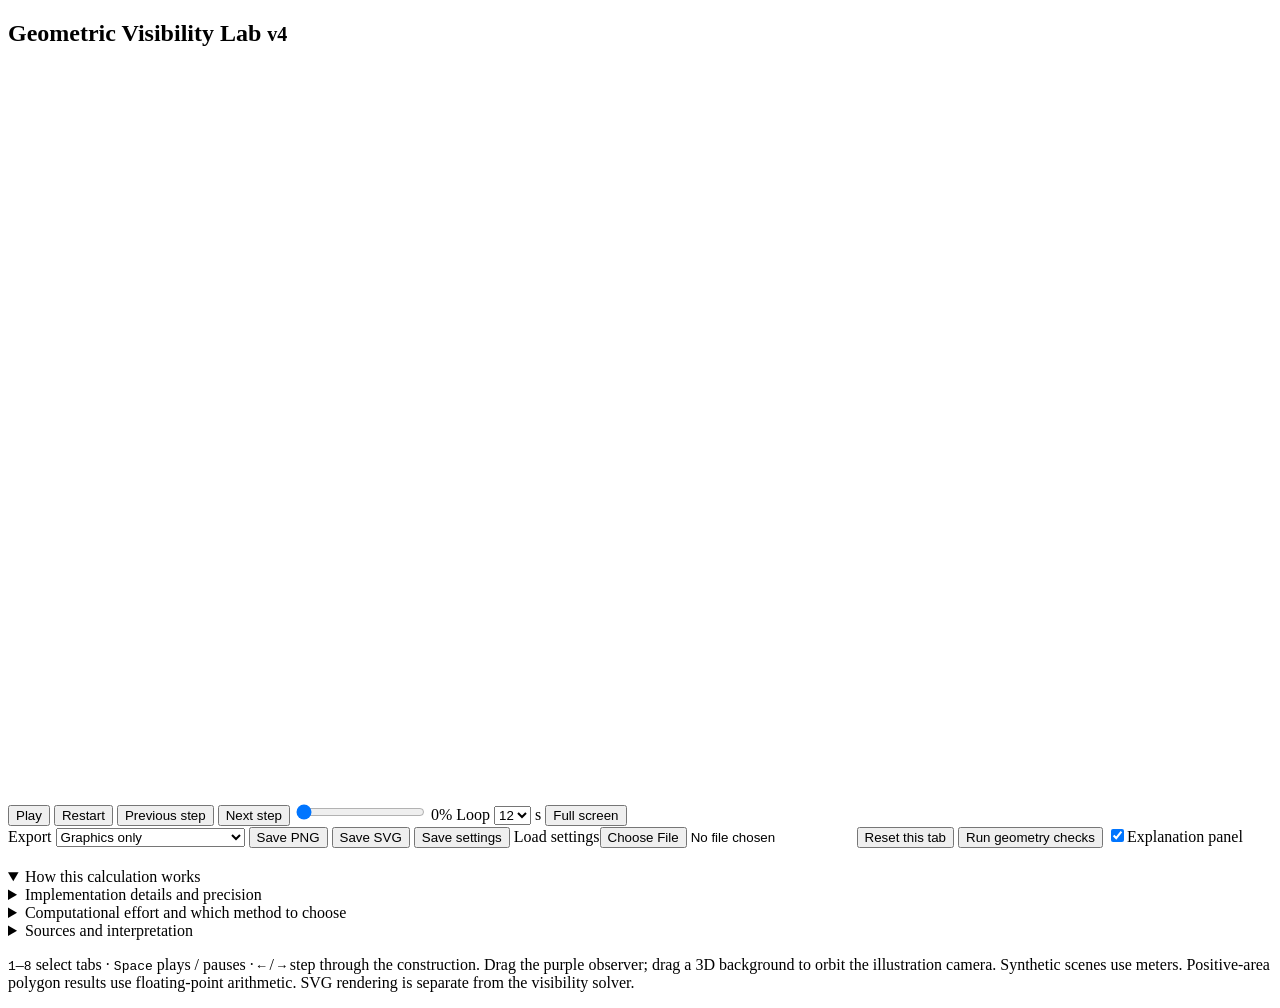
==== source/template.html @ c8714ab8 "Initialize standalone geometric visibility lab v4" ====
<!doctype html>
<html lang="en">
<head>
<meta charset="utf-8">
<meta name="viewport" content="width=device-width, initial-scale=1">
<title>Geometric Visibility Lab · v4</title>
<style>/*STYLES*/</style>
</head>
<body>
<main>
<section id="presentation" aria-label="Interactive visibility lab">
<header class="lab-header">
<h1>Geometric Visibility Lab <small>v4</small></h1>
<nav id="nav" aria-label="Demonstration tabs"></nav>
</header>
<div id="stage">
<div class="graphic"><svg id="view" xmlns="http://www.w3.org/2000/svg" viewBox="0 0 1600 900" aria-label="Interactive visibility construction"></svg></div>
<aside id="explanation" aria-labelledby="explanationTitle">
<h2 id="explanationTitle"></h2>
<div id="explanationBody"></div>
<div id="explanationFooter"></div>
</aside>
</div>
<div class="transport" aria-label="Animation controls">
<button class="primary" id="play">Play</button>
<button id="restart">Restart</button>
<button id="prev" title="Previous construction step (←)">Previous step</button>
<button id="next" title="Next construction step (→)">Next step</button>
<input id="phase" type="range" min="0" max="1" step=".001" value="0" aria-label="Construction progress">
<output id="phaseVal" for="phase">0%</output>
<label>Loop <select id="duration" aria-label="Animation loop duration"><option>6</option><option>8</option><option selected>12</option><option>16</option><option>24</option><option>40</option></select> s</label>
<button id="fullscreen">Full screen</button>
</div>
<div class="settings" id="controls" aria-label="Demonstration settings"></div>
<div class="toolrow" aria-label="Export and settings tools">
<label>Export <select id="exportMode"><option value="graphics">Graphics only</option><option value="panel">Graphic + explanation panel</option></select></label>
<button id="png">Save PNG</button>
<button id="svg">Save SVG</button>
<button id="save">Save settings</button>
<label class="filebtn">Load settings<input id="load" type="file" accept=".json,application/json"></label>
<button id="reset">Reset this tab</button>
<button id="tests">Run geometry checks</button>
<label class="check panel-option"><input id="panelToggle" type="checkbox" checked>Explanation panel</label>
</div>
<div class="demo-notes"><p id="help" class="help"></p><p id="status" role="status" aria-live="polite"></p></div>
</section>
<section class="docs" aria-label="Calculation reference">
<h2 id="docTitle"></h2>
<div id="liveText" aria-live="polite"></div>
<div id="benchmarkTable"></div>
<details open><summary>How this calculation works</summary><div id="methodDoc"></div></details>
<details><summary>Implementation details and precision</summary><div id="detailDoc"></div></details>
<details><summary>Computational effort and which method to choose</summary><div id="costDoc"></div></details>
<details><summary>Sources and interpretation</summary><div id="sourceDoc"></div></details>
</section>
</main>
<footer class="page-footer"><p><kbd>1</kbd>–<kbd>8</kbd> select tabs · <kbd>Space</kbd> plays / pauses · <kbd>←</kbd> / <kbd>→</kbd> step through the construction. Drag the purple observer; drag a 3D background to orbit the illustration camera. Synthetic scenes use meters. Positive-area polygon results use floating-point arithmetic. SVG rendering is separate from the visibility solver.</p></footer>
<script>/*SCRIPTS*/</script>
</body>
</html>
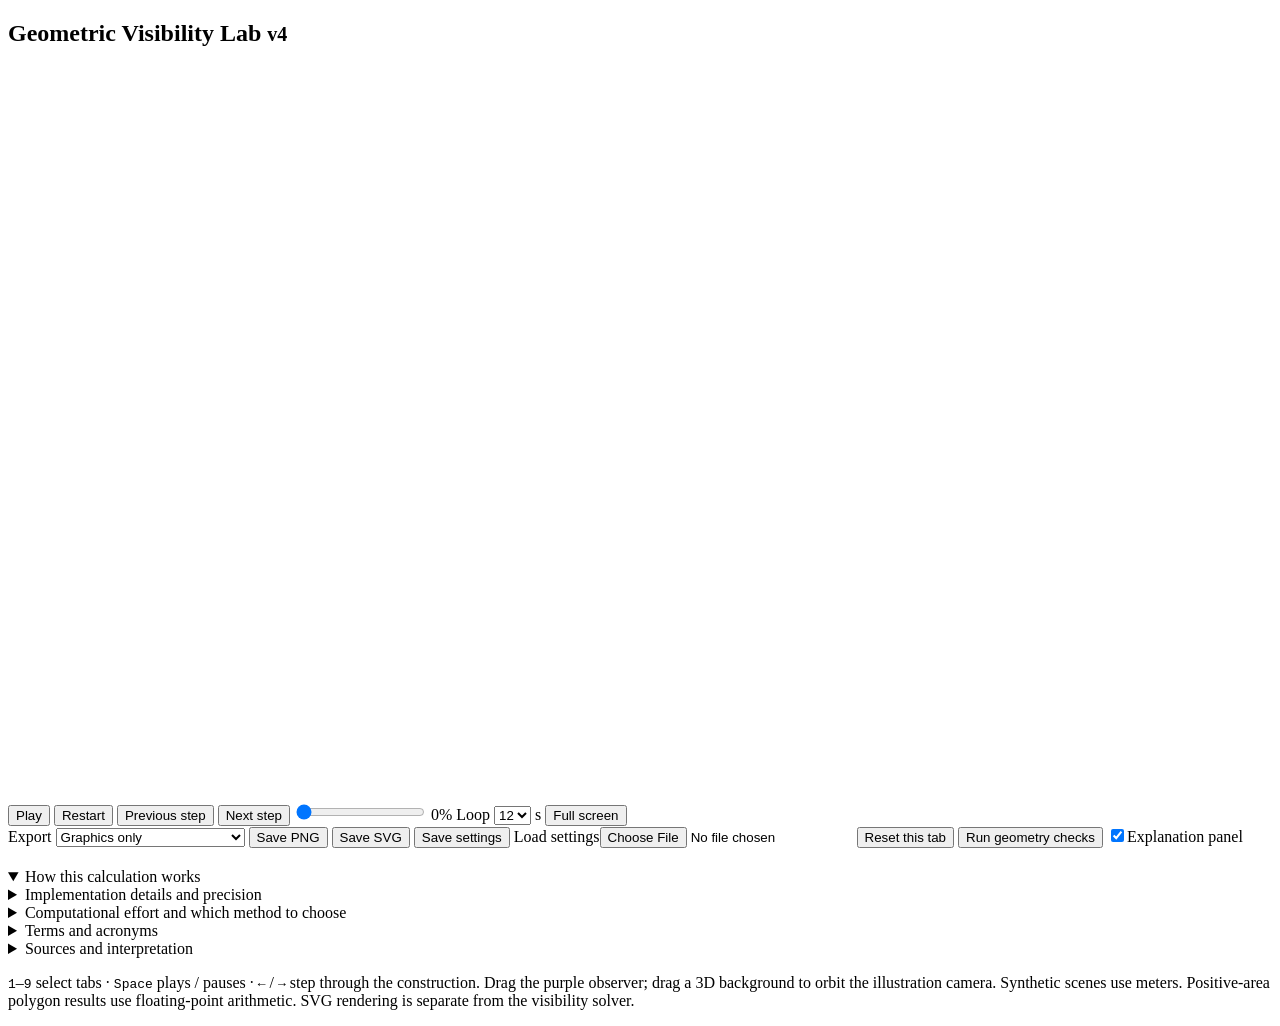
==== commit dd9a7f1f: "Separate wall shadow subtraction and explain visibility implementations" ====
--- a/source/template.html
+++ b/source/template.html
@@ -16,6 +16,7 @@
 <div id="stage">
 <div class="graphic"><svg id="view" xmlns="http://www.w3.org/2000/svg" viewBox="0 0 1600 900" aria-label="Interactive visibility construction"></svg></div>
 <aside id="explanation" aria-labelledby="explanationTitle">
+<div id="demonstrationControls"></div>
 <h2 id="explanationTitle"></h2>
 <div id="explanationBody"></div>
 <div id="explanationFooter"></div>
@@ -28,7 +29,7 @@
 <button id="next" title="Next construction step (→)">Next step</button>
 <input id="phase" type="range" min="0" max="1" step=".001" value="0" aria-label="Construction progress">
 <output id="phaseVal" for="phase">0%</output>
-<label>Loop <select id="duration" aria-label="Animation loop duration"><option>6</option><option>8</option><option selected>12</option><option>16</option><option>24</option><option>40</option></select> s</label>
+<label><span id="timingLabel">Loop</span> <select id="duration" aria-label="Animation loop duration"><option>6</option><option>8</option><option selected>12</option><option>16</option><option>24</option><option>40</option></select> s</label>
 <button id="fullscreen">Full screen</button>
 </div>
 <div class="settings" id="controls" aria-label="Demonstration settings"></div>
@@ -51,10 +52,11 @@
 <details open><summary>How this calculation works</summary><div id="methodDoc"></div></details>
 <details><summary>Implementation details and precision</summary><div id="detailDoc"></div></details>
 <details><summary>Computational effort and which method to choose</summary><div id="costDoc"></div></details>
+<details><summary>Terms and acronyms</summary><div id="acronymDoc"></div></details>
 <details><summary>Sources and interpretation</summary><div id="sourceDoc"></div></details>
 </section>
 </main>
-<footer class="page-footer"><p><kbd>1</kbd>–<kbd>8</kbd> select tabs · <kbd>Space</kbd> plays / pauses · <kbd>←</kbd> / <kbd>→</kbd> step through the construction. Drag the purple observer; drag a 3D background to orbit the illustration camera. Synthetic scenes use meters. Positive-area polygon results use floating-point arithmetic. SVG rendering is separate from the visibility solver.</p></footer>
+<footer class="page-footer"><p><kbd>1</kbd>–<kbd>9</kbd> select tabs · <kbd>Space</kbd> plays / pauses · <kbd>←</kbd> / <kbd>→</kbd> step through the construction. Drag the purple observer; drag a 3D background to orbit the illustration camera. Synthetic scenes use meters. Positive-area polygon results use floating-point arithmetic. SVG rendering is separate from the visibility solver.</p></footer>
 <script>/*SCRIPTS*/</script>
 </body>
 </html>
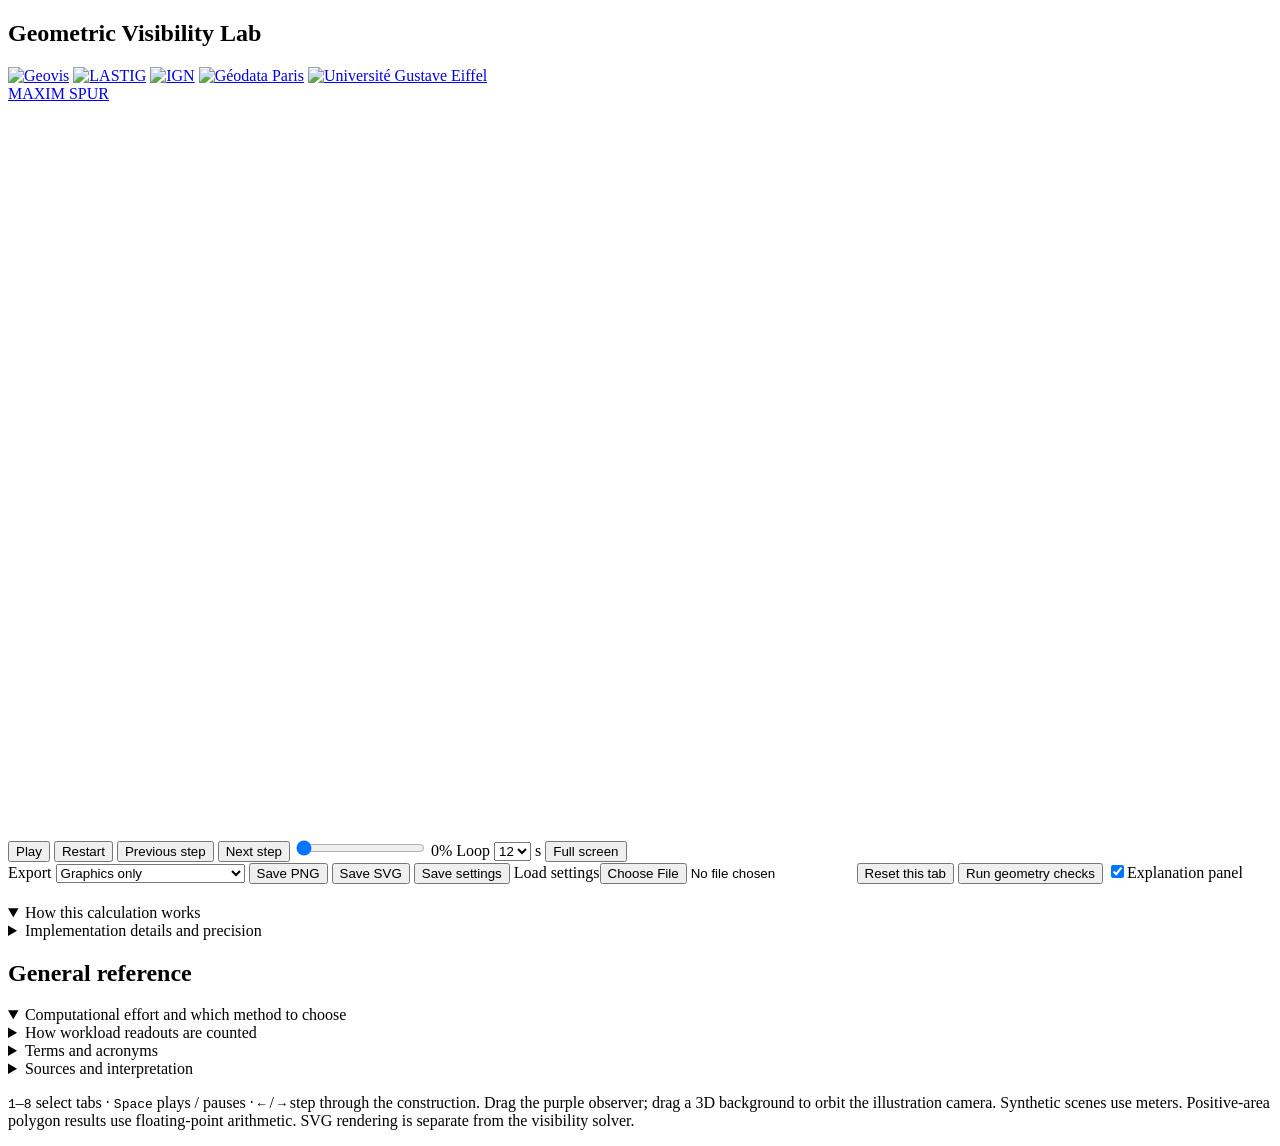
==== commit 1bb273ed: "Add statistical benchmarks, matched raster demos and lab branding" ====
--- a/source/template.html
+++ b/source/template.html
@@ -3,14 +3,24 @@
 <head>
 <meta charset="utf-8">
 <meta name="viewport" content="width=device-width, initial-scale=1">
-<title>Geometric Visibility Lab · v4</title>
+<title>Geometric Visibility Lab</title>
 <style>/*STYLES*/</style>
 </head>
 <body>
 <main>
 <section id="presentation" aria-label="Interactive visibility lab">
 <header class="lab-header">
-<h1>Geometric Visibility Lab <small>v4</small></h1>
+<div class="lab-identity">
+<h1>Geometric Visibility Lab</h1>
+<div class="brand-links" aria-label="Research affiliations">
+<a href="https://www.umr-lastig.fr/geovis/" title="Geovis"><img class="brand-geovis" src="/*BRAND_GEOVIS*/" alt="Geovis" width="1300" height="1032"></a>
+<a href="https://www.umr-lastig.fr/" title="LASTIG"><img class="brand-lastig" src="/*BRAND_LASTIG*/" alt="LASTIG" width="1861" height="702"></a>
+<a href="https://www.ign.fr/" title="IGN"><img class="brand-ign" src="/*BRAND_IGN*/" alt="IGN" width="600" height="660"></a>
+<a href="https://geodata-paris.fr/" title="Géodata Paris"><img class="brand-geodata" src="/*BRAND_GEODATA*/" alt="Géodata Paris" width="316" height="106"></a>
+<a href="https://www.univ-gustave-eiffel.fr/" title="Université Gustave Eiffel"><img class="brand-eiffel" src="/*BRAND_EIFFEL*/" alt="Université Gustave Eiffel" width="500" height="103"></a>
+</div>
+</div>
+<a class="author-link" href="https://www.umr-lastig.fr/maxim-spur/">MAXIM SPUR</a>
 <nav id="nav" aria-label="Demonstration tabs"></nav>
 </header>
 <div id="stage">
@@ -22,7 +32,7 @@
 <div id="explanationFooter"></div>
 </aside>
 </div>
-<div class="transport" aria-label="Animation controls">
+<div class="transport" id="transport" aria-label="Animation controls">
 <button class="primary" id="play">Play</button>
 <button id="restart">Restart</button>
 <button id="prev" title="Previous construction step (←)">Previous step</button>
@@ -34,7 +44,7 @@
 </div>
 <div class="settings" id="controls" aria-label="Demonstration settings"></div>
 <div class="toolrow" aria-label="Export and settings tools">
-<label>Export <select id="exportMode"><option value="graphics">Graphics only</option><option value="panel">Graphic + explanation panel</option></select></label>
+<label class="export-choice">Export <select id="exportMode"><option value="graphics">Graphics only</option><option value="panel">Graphic + explanation panel</option></select></label>
 <button id="png">Save PNG</button>
 <button id="svg">Save SVG</button>
 <button id="save">Save settings</button>
@@ -45,18 +55,23 @@
 </div>
 <div class="demo-notes"><p id="help" class="help"></p><p id="status" role="status" aria-live="polite"></p></div>
 </section>
-<section class="docs" aria-label="Calculation reference">
+<section class="docs docs-specific" id="sceneDocs" aria-label="Current demonstration reference">
 <h2 id="docTitle"></h2>
 <div id="liveText" aria-live="polite"></div>
 <div id="benchmarkTable"></div>
 <details open><summary>How this calculation works</summary><div id="methodDoc"></div></details>
 <details><summary>Implementation details and precision</summary><div id="detailDoc"></div></details>
-<details><summary>Computational effort and which method to choose</summary><div id="costDoc"></div></details>
+<div id="sceneEffort"></div>
+</section>
+<section class="docs docs-general" id="generalDocs" aria-label="General reference">
+<h2>General reference</h2>
+<details open><summary>Computational effort and which method to choose</summary><div id="costDoc"></div></details>
+<details><summary>How workload readouts are counted</summary><div id="workDetailDoc"></div></details>
 <details><summary>Terms and acronyms</summary><div id="acronymDoc"></div></details>
 <details><summary>Sources and interpretation</summary><div id="sourceDoc"></div></details>
 </section>
 </main>
-<footer class="page-footer"><p><kbd>1</kbd>–<kbd>9</kbd> select tabs · <kbd>Space</kbd> plays / pauses · <kbd>←</kbd> / <kbd>→</kbd> step through the construction. Drag the purple observer; drag a 3D background to orbit the illustration camera. Synthetic scenes use meters. Positive-area polygon results use floating-point arithmetic. SVG rendering is separate from the visibility solver.</p></footer>
+<footer class="page-footer"><p><kbd>1</kbd>–<kbd>8</kbd> select tabs · <kbd>Space</kbd> plays / pauses · <kbd>←</kbd> / <kbd>→</kbd> step through the construction. Drag the purple observer; drag a 3D background to orbit the illustration camera. Synthetic scenes use meters. Positive-area polygon results use floating-point arithmetic. SVG rendering is separate from the visibility solver.</p></footer>
 <script>/*SCRIPTS*/</script>
 </body>
 </html>
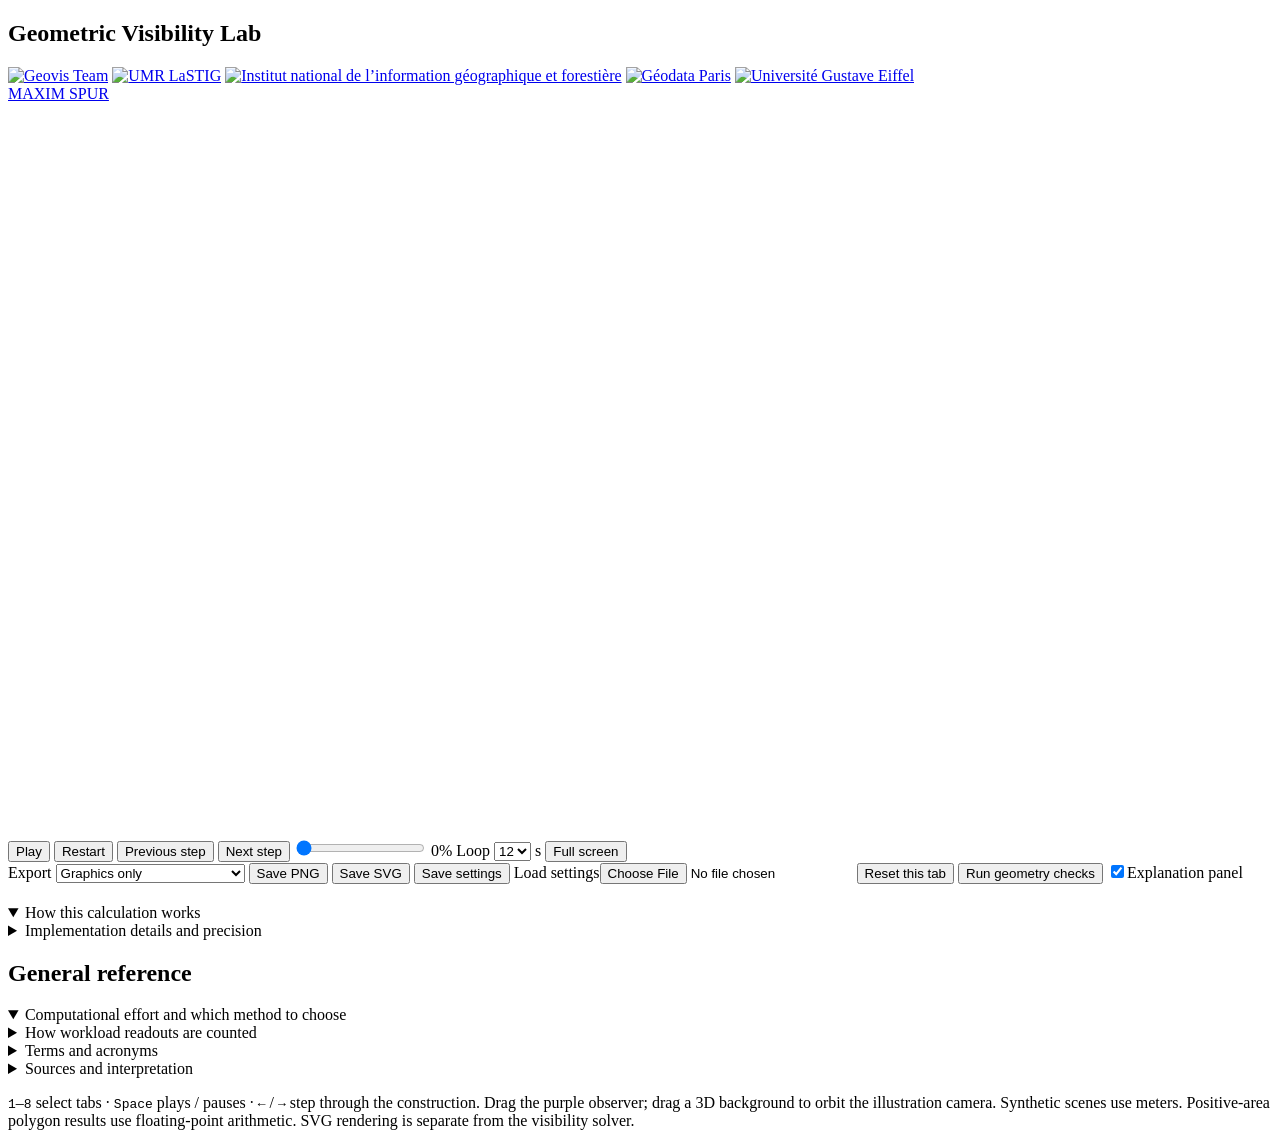
==== commit bc4718ca: "Refine benchmark inspection and configurable browser runs" ====
--- a/source/template.html
+++ b/source/template.html
@@ -13,9 +13,9 @@
 <div class="lab-identity">
 <h1>Geometric Visibility Lab</h1>
 <div class="brand-links" aria-label="Research affiliations">
-<a href="https://www.umr-lastig.fr/geovis/" title="Geovis"><img class="brand-geovis" src="/*BRAND_GEOVIS*/" alt="Geovis" width="1300" height="1032"></a>
-<a href="https://www.umr-lastig.fr/" title="LASTIG"><img class="brand-lastig" src="/*BRAND_LASTIG*/" alt="LASTIG" width="1861" height="702"></a>
-<a href="https://www.ign.fr/" title="IGN"><img class="brand-ign" src="/*BRAND_IGN*/" alt="IGN" width="600" height="660"></a>
+<a href="https://www.umr-lastig.fr/geovis/" title="Geovis Team"><img class="brand-geovis" src="/*BRAND_GEOVIS*/" alt="Geovis Team" width="1300" height="1032"></a>
+<a href="https://www.umr-lastig.fr/" title="UMR LaSTIG"><img class="brand-lastig" src="/*BRAND_LASTIG*/" alt="UMR LaSTIG" width="1861" height="702"></a>
+<a href="https://www.ign.fr/" title="Institut national de l’information géographique et forestière"><img class="brand-ign" src="/*BRAND_IGN*/" alt="Institut national de l’information géographique et forestière" width="600" height="660"></a>
 <a href="https://geodata-paris.fr/" title="Géodata Paris"><img class="brand-geodata" src="/*BRAND_GEODATA*/" alt="Géodata Paris" width="316" height="106"></a>
 <a href="https://www.univ-gustave-eiffel.fr/" title="Université Gustave Eiffel"><img class="brand-eiffel" src="/*BRAND_EIFFEL*/" alt="Université Gustave Eiffel" width="500" height="103"></a>
 </div>
@@ -23,6 +23,7 @@
 <a class="author-link" href="https://www.umr-lastig.fr/maxim-spur/">MAXIM SPUR</a>
 <nav id="nav" aria-label="Demonstration tabs"></nav>
 </header>
+<div id="benchmarkPlotControls" aria-label="Benchmark plot settings" hidden></div>
 <div id="stage">
 <div class="graphic"><svg id="view" xmlns="http://www.w3.org/2000/svg" viewBox="0 0 1600 900" aria-label="Interactive visibility construction"></svg></div>
 <aside id="explanation" aria-labelledby="explanationTitle">
